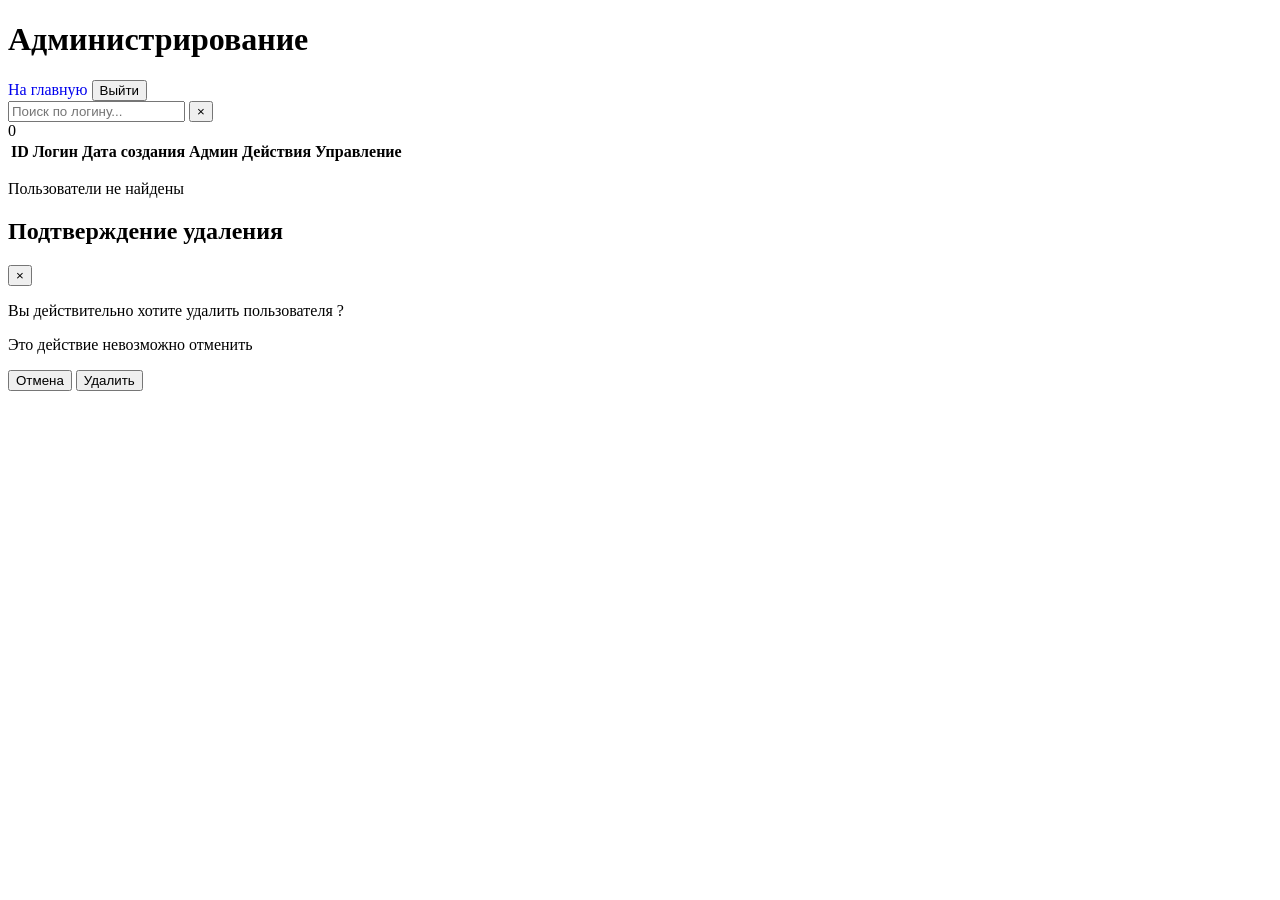
==== app/templates/admin.html @ 463df2ce "added superadmin" ====
<!DOCTYPE html>
<html lang="ru">
<head>
    <meta charset="UTF-8">
    <meta name="viewport" content="width=device-width, initial-scale=1.0">
    <title>Администрирование - Career Tracker</title>
    <link rel="stylesheet" href="/static/css/base.css">
    <link rel="stylesheet" href="/static/css/layout.css">
    <link rel="stylesheet" href="/static/css/admin.css">
    <link rel="stylesheet" href="/static/css/modals.css">
    <link rel="icon" type="image/x-icon" href="/static/favicon.ico">
</head>
<body>
    <!-- ====== APP ====== -->
    <div id="app-container">
        <header class="app-header">
            <h1>Администрирование</h1>
            <div class="header-right">
                <span id="username-display" class="username-display"></span>
                <a href="/" class="btn-secondary" style="text-decoration:none;">На главную</a>
                <button id="logout-btn" class="logout-btn">Выйти</button>
            </div>
        </header>

        <div class="toolbar">
            <div class="search-wrapper">
                <input type="text" id="search-input" class="search-input" placeholder="Поиск по логину..." autocomplete="off">
                <button id="search-clear-btn" class="search-clear-btn hidden">&times;</button>
            </div>
            <span id="user-count" class="visible-count">0</span>
        </div>

        <div class="main-content">
            <div class="admin-table-wrapper">
                <table id="users-table" class="admin-table">
                    <thead>
                        <tr>
                            <th>ID</th>
                            <th data-sort-field="login" class="sortable">Логин</th>
                            <th data-sort-field="created_at" class="sortable">Дата создания</th>
                            <th data-sort-field="is_admin" class="sortable">Админ</th>
                            <th>Действия</th>
                            <th id="admin-actions-col" class="hidden">Управление</th>
                        </tr>
                    </thead>
                    <tbody id="users-tbody">
                        <!-- Rows rendered by JS -->
                    </tbody>
                </table>
                <div id="empty-state" class="empty-state hidden">
                    <p>Пользователи не найдены</p>
                </div>
            </div>
        </div>
    </div>

    <!-- ====== Delete Confirmation Modal ====== -->
    <div id="delete-modal" class="modal-overlay hidden">
        <div class="modal">
            <div class="modal-header">
                <h2>Подтверждение удаления</h2>
                <button type="button" class="close-modal">&times;</button>
            </div>
            <div class="modal-body delete-modal-body">
                <p>Вы действительно хотите удалить пользователя <strong id="delete-user-name"></strong>?</p>
                <p class="warning">Это действие невозможно отменить</p>
            </div>
            <div class="modal-footer">
                <button type="button" id="cancel-delete-btn" class="btn-cancel">Отмена</button>
                <button type="button" id="confirm-delete-btn" class="btn-danger">Удалить</button>
            </div>
        </div>
    </div>

    <!-- ====== SCRIPTS ====== -->
    <script src="/static/js/config.js"></script>
    <script src="/static/js/state.js"></script>
    <script src="/static/js/utils.js"></script>
    <script src="/static/js/api.js"></script>
    <script src="/static/js/auth.js"></script>
    <script src="/static/js/admin.js"></script>
</body>
</html>
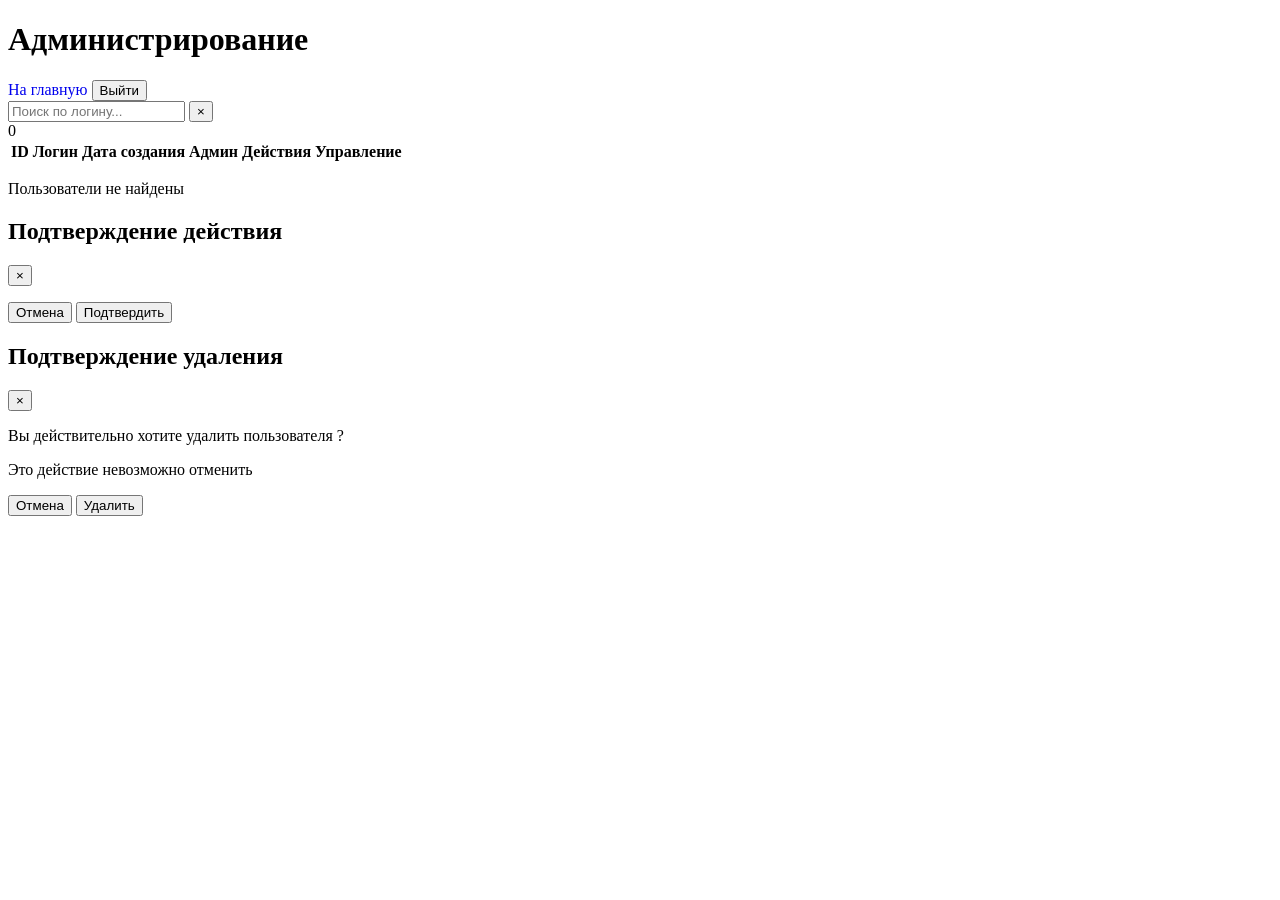
==== commit 885ed664: "modified adminka frontend" ====
--- a/app/templates/admin.html
+++ b/app/templates/admin.html
@@ -54,6 +54,23 @@
         </div>
     </div>
 
+    <!-- ====== Toggle Admin Confirmation Modal ====== -->
+    <div id="toggle-admin-modal" class="modal-overlay hidden">
+        <div class="modal">
+            <div class="modal-header">
+                <h2 id="toggle-admin-modal-title">Подтверждение действия</h2>
+                <button type="button" class="close-modal">&times;</button>
+            </div>
+            <div class="modal-body toggle-admin-modal-body">
+                <p id="toggle-admin-modal-text"></p>
+            </div>
+            <div class="modal-footer">
+                <button type="button" id="cancel-toggle-admin-btn" class="btn-cancel">Отмена</button>
+                <button type="button" id="confirm-toggle-admin-btn" class="btn-save">Подтвердить</button>
+            </div>
+        </div>
+    </div>
+
     <!-- ====== Delete Confirmation Modal ====== -->
     <div id="delete-modal" class="modal-overlay hidden">
         <div class="modal">
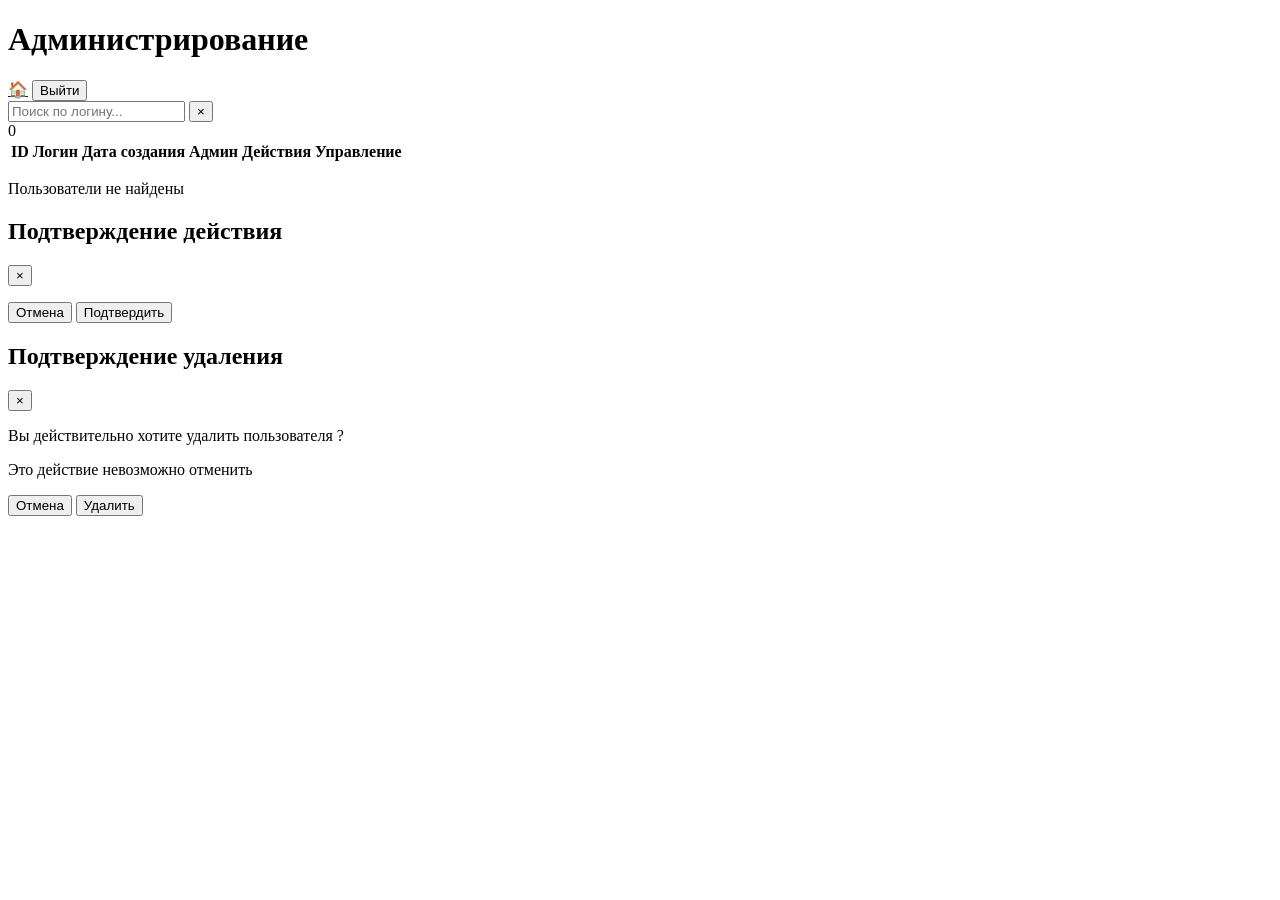
==== commit 8d2c2674: "fixed adminka frontend" ====
--- a/app/templates/admin.html
+++ b/app/templates/admin.html
@@ -8,16 +8,17 @@
     <link rel="stylesheet" href="/static/css/layout.css">
     <link rel="stylesheet" href="/static/css/admin.css">
     <link rel="stylesheet" href="/static/css/modals.css">
+    <link rel="stylesheet" href="/static/css/responsive.css">
     <link rel="icon" type="image/x-icon" href="/static/favicon.ico">
 </head>
-<body>
+<body class="admin-page">
     <!-- ====== APP ====== -->
     <div id="app-container">
         <header class="app-header">
             <h1>Администрирование</h1>
             <div class="header-right">
                 <span id="username-display" class="username-display"></span>
-                <a href="/" class="btn-secondary" style="text-decoration:none;">На главную</a>
+                <a href="/" class="btn-home-icon" title="На главную">🏠</a>
                 <button id="logout-btn" class="logout-btn">Выйти</button>
             </div>
         </header>
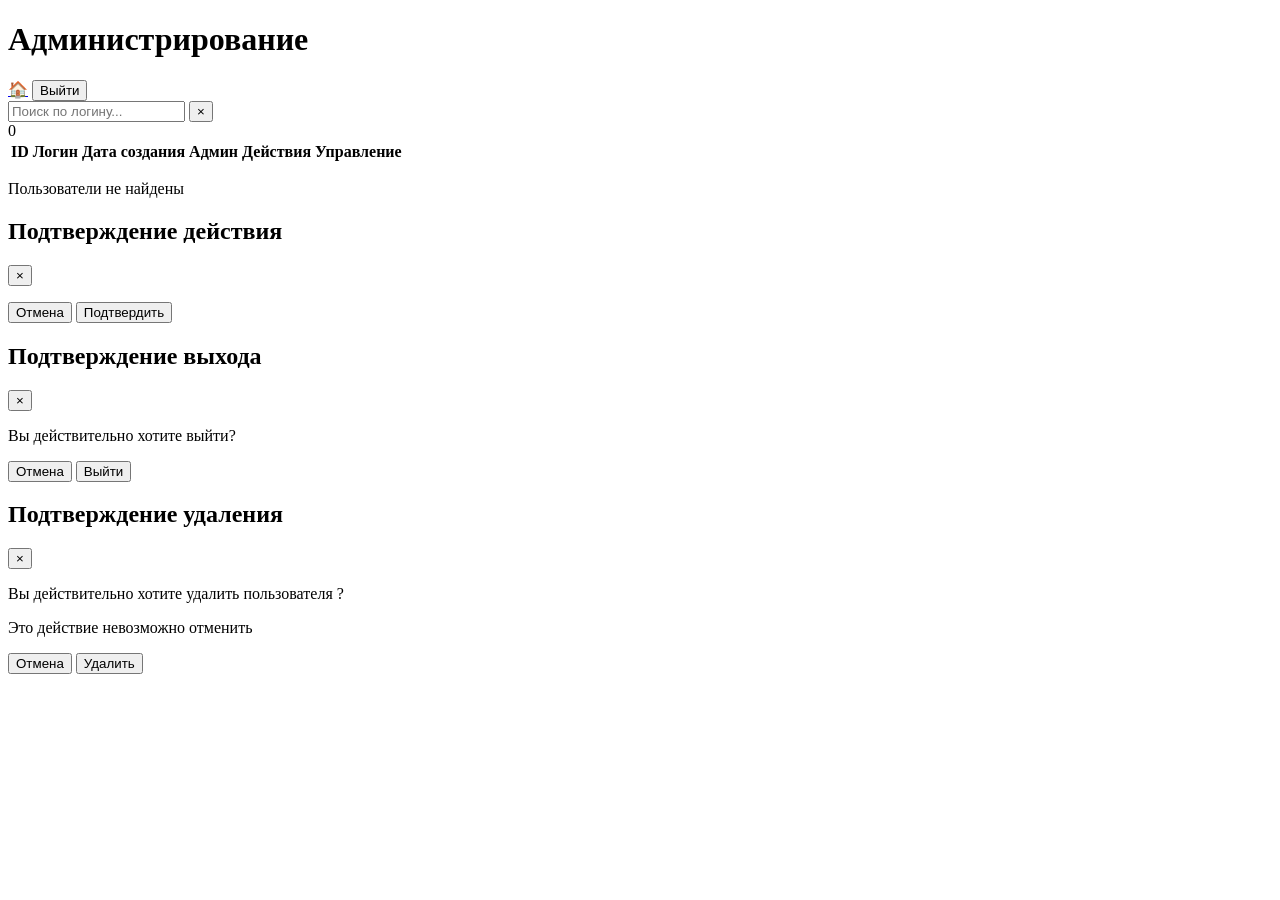
==== commit 77996b52: "fixed "Выйти" button" ====
--- a/app/templates/admin.html
+++ b/app/templates/admin.html
@@ -72,6 +72,23 @@
         </div>
     </div>
 
+    <!-- ====== Logout Confirmation Modal ====== -->
+    <div id="logout-modal" class="modal-overlay hidden">
+        <div class="modal">
+            <div class="modal-header">
+                <h2>Подтверждение выхода</h2>
+                <button type="button" class="close-modal">&times;</button>
+            </div>
+            <div class="modal-body logout-modal-body">
+                <p>Вы действительно хотите выйти?</p>
+            </div>
+            <div class="modal-footer">
+                <button type="button" id="cancel-logout-btn" class="btn-cancel">Отмена</button>
+                <button type="button" id="confirm-logout-btn" class="btn-save">Выйти</button>
+            </div>
+        </div>
+    </div>
+
     <!-- ====== Delete Confirmation Modal ====== -->
     <div id="delete-modal" class="modal-overlay hidden">
         <div class="modal">
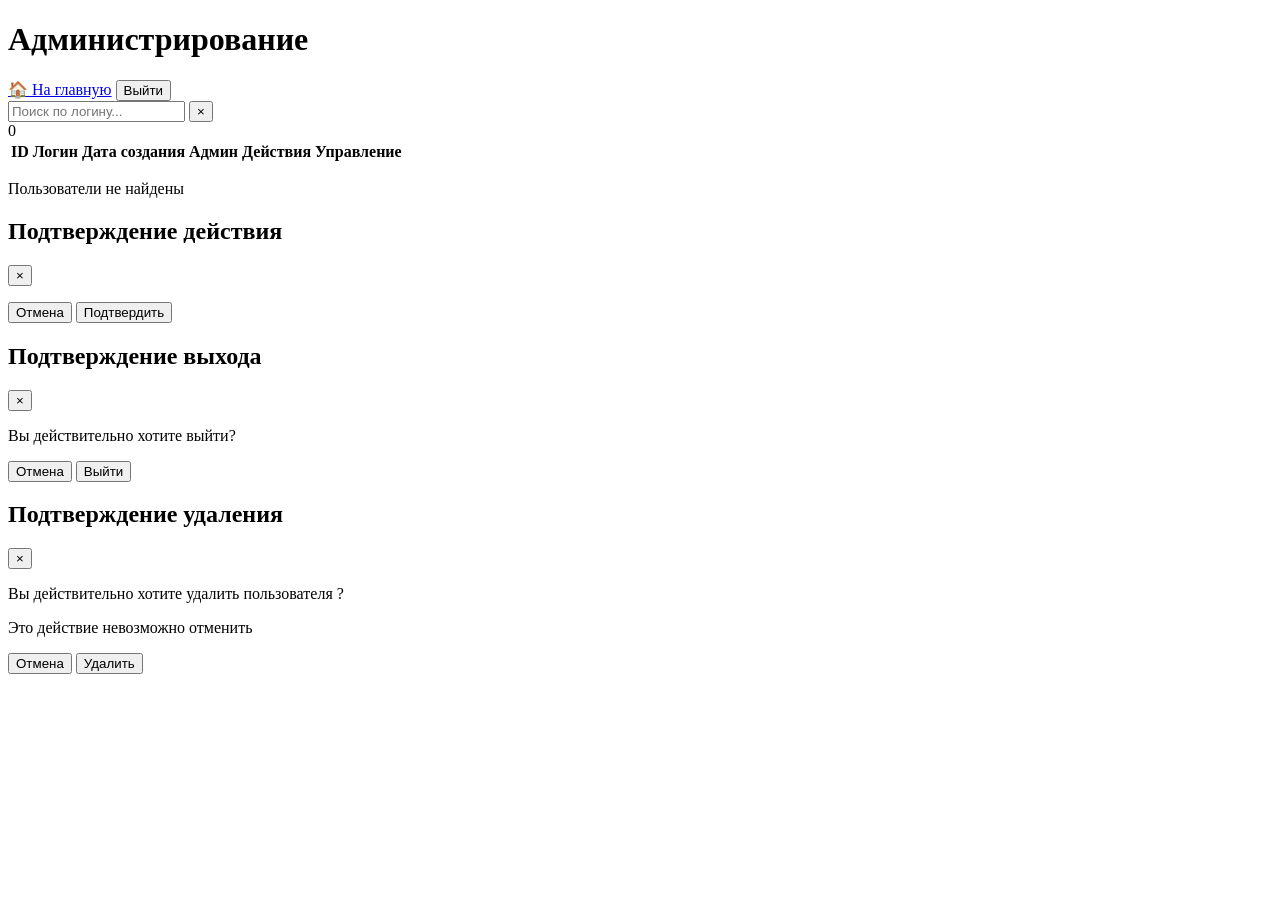
==== commit c89c8762: "modidied "На главную" button" ====
--- a/app/templates/admin.html
+++ b/app/templates/admin.html
@@ -18,7 +18,7 @@
             <h1>Администрирование</h1>
             <div class="header-right">
                 <span id="username-display" class="username-display"></span>
-                <a href="/" class="btn-home-icon" title="На главную">🏠</a>
+                <a href="/" class="btn-home">🏠 На главную</a>
                 <button id="logout-btn" class="logout-btn">Выйти</button>
             </div>
         </header>
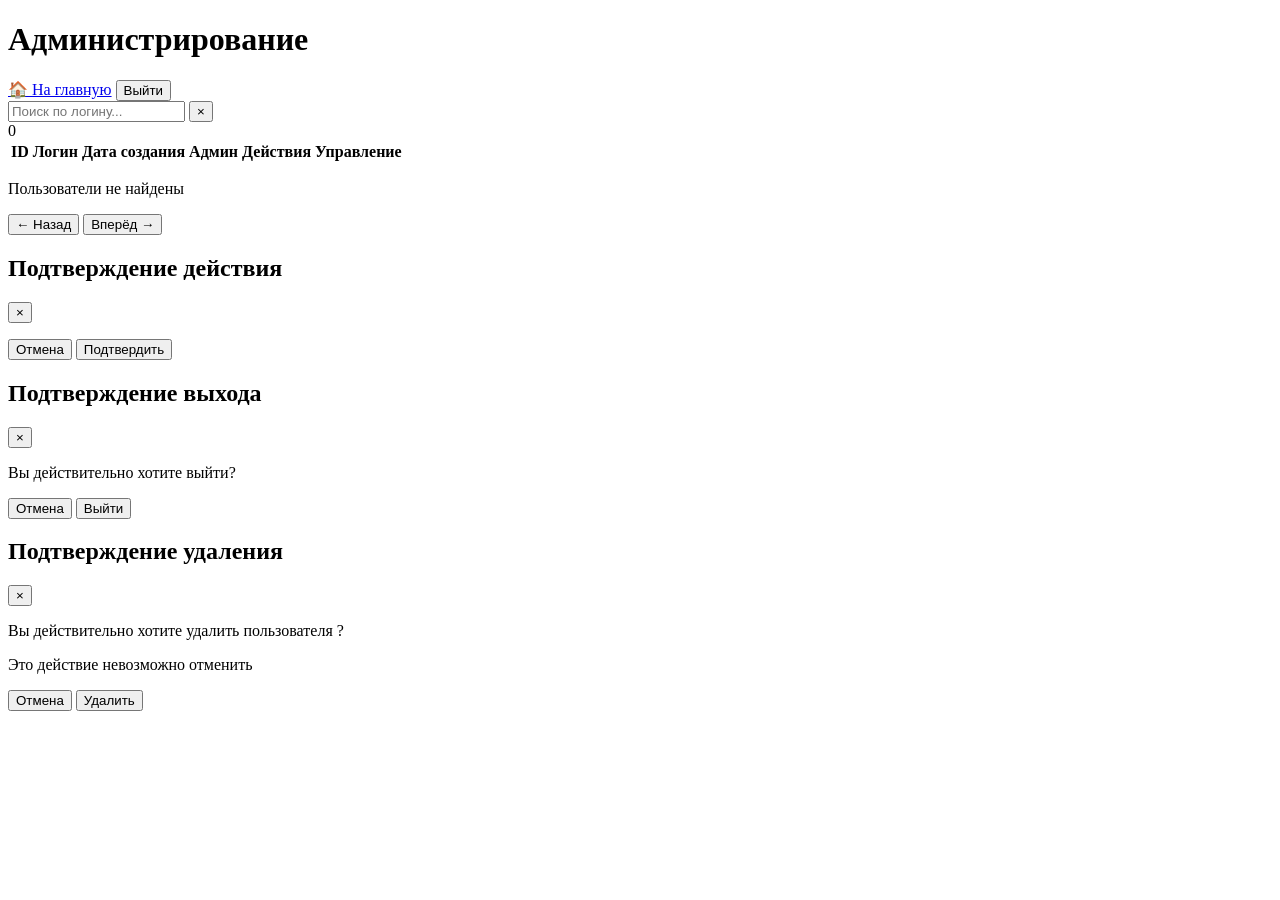
==== commit d78f4e15: "added pagination adminka frontend" ====
--- a/app/templates/admin.html
+++ b/app/templates/admin.html
@@ -50,6 +50,11 @@
                 </table>
                 <div id="empty-state" class="empty-state hidden">
                     <p>Пользователи не найдены</p>
+                </div>
+                <div id="pagination" class="pagination hidden">
+                    <button id="pagination-prev" class="pagination-btn btn-secondary">← Назад</button>
+                    <span id="pagination-info" class="pagination-info"></span>
+                    <button id="pagination-next" class="pagination-btn btn-secondary">Вперёд →</button>
                 </div>
             </div>
         </div>
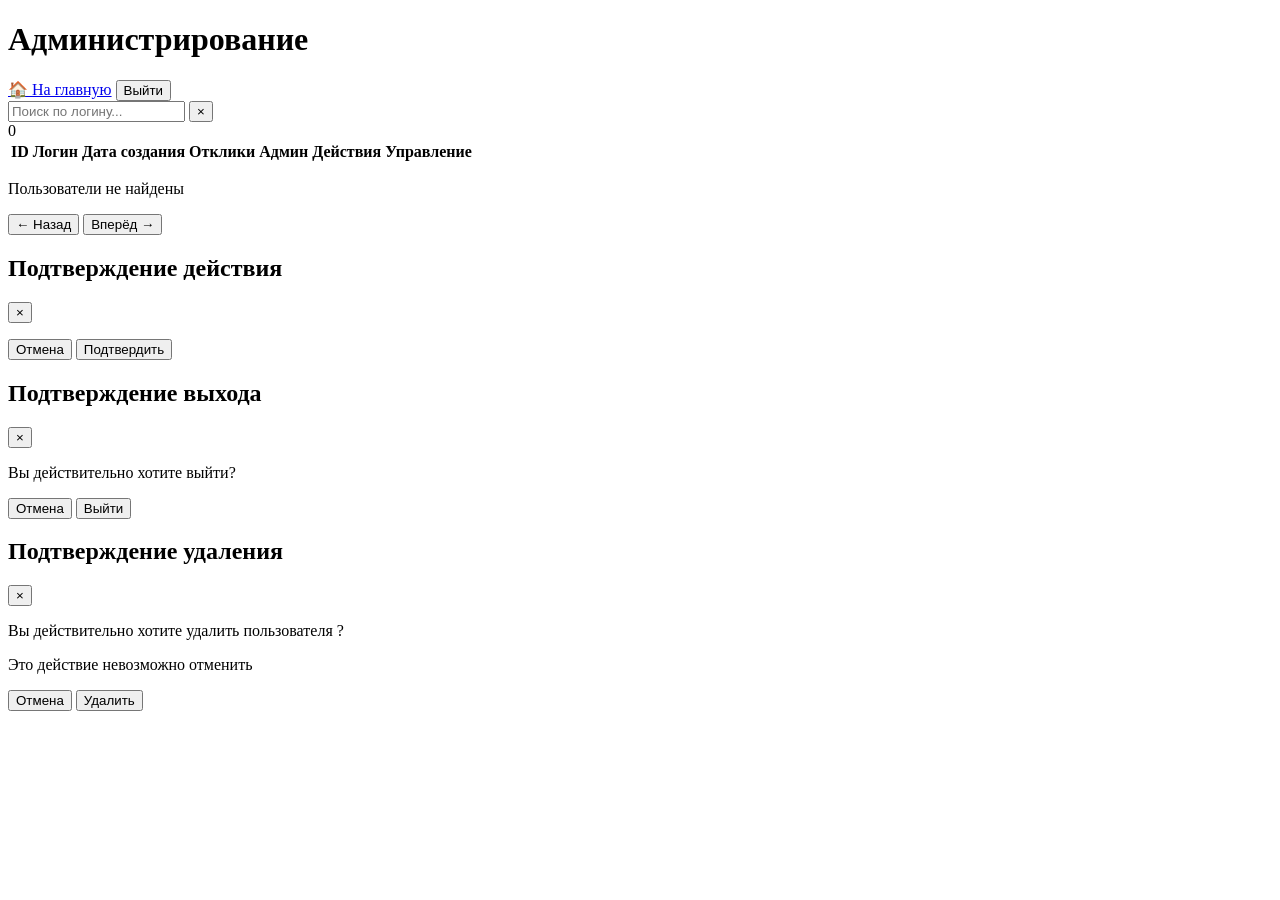
==== commit 8957d4a7: "added a count of the number of responses to the adminka on the frontend" ====
--- a/app/templates/admin.html
+++ b/app/templates/admin.html
@@ -39,6 +39,7 @@
                             <th>ID</th>
                             <th data-sort-field="login" class="sortable">Логин</th>
                             <th data-sort-field="created_at" class="sortable">Дата создания</th>
+                            <th data-sort-field="application_count" class="sortable">Отклики</th>
                             <th data-sort-field="is_admin" class="sortable">Админ</th>
                             <th>Действия</th>
                             <th id="admin-actions-col" class="hidden">Управление</th>
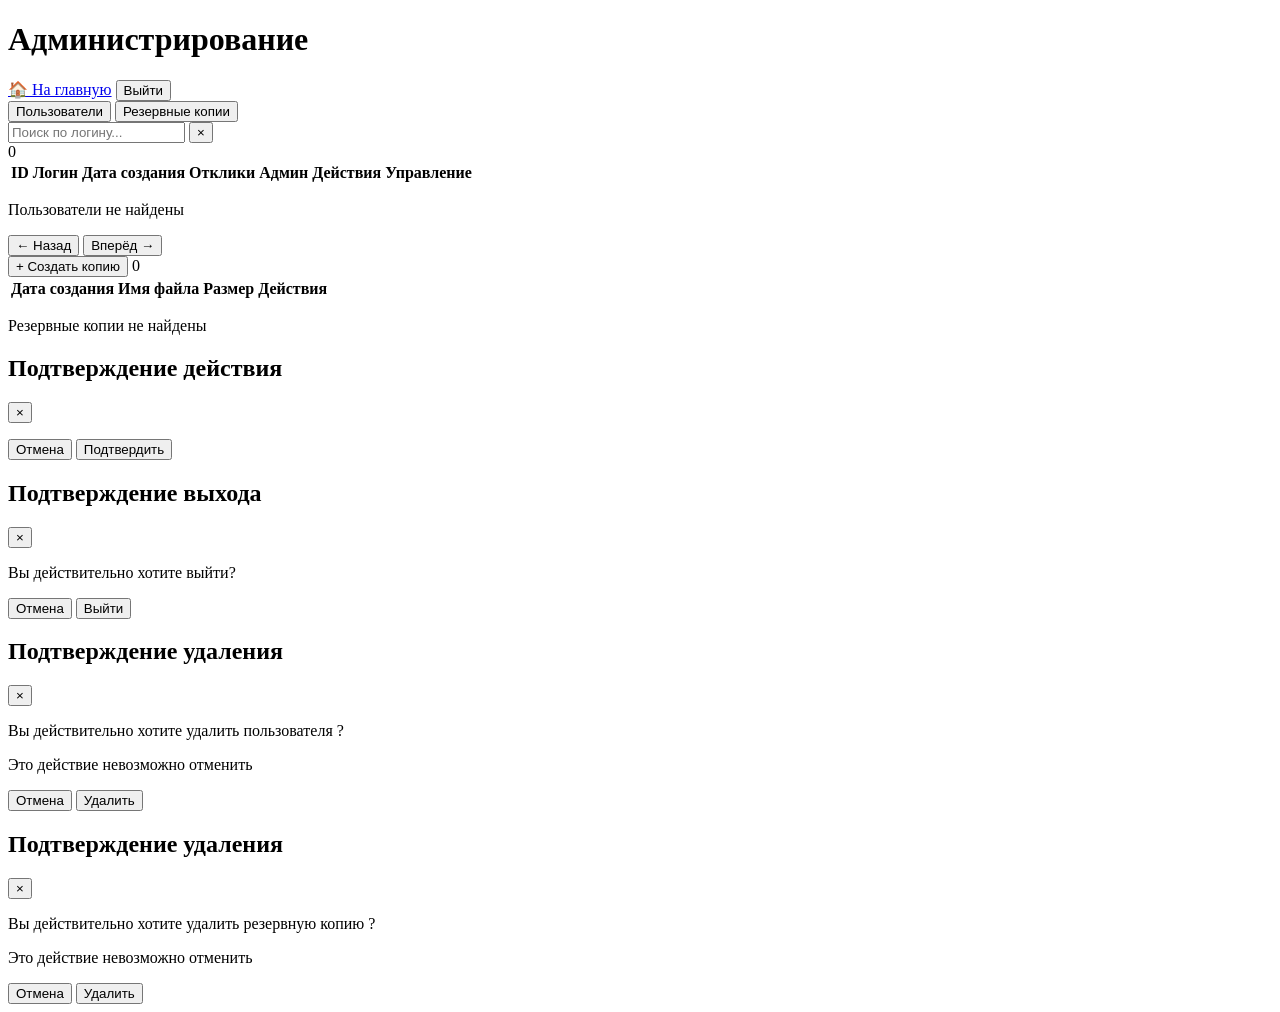
==== commit 2b852c0f: "feat: UI и фронтенд для резервных копий в админке - Вкладка «Резервные копии» на странице /admin (По" ====
--- a/app/templates/admin.html
+++ b/app/templates/admin.html
@@ -23,6 +23,14 @@
             </div>
         </header>
 
+        <!-- ====== Admin tabs ====== -->
+        <nav class="admin-tabs">
+            <button type="button" class="admin-tab active" data-tab="users">Пользователи</button>
+            <button type="button" class="admin-tab" data-tab="backups">Резервные копии</button>
+        </nav>
+
+        <!-- ====== Users panel ====== -->
+        <section id="users-panel" class="admin-panel">
         <div class="toolbar">
             <div class="search-wrapper">
                 <input type="text" id="search-input" class="search-input" placeholder="Поиск по логину..." autocomplete="off">
@@ -59,6 +67,36 @@
                 </div>
             </div>
         </div>
+        </section>
+
+        <!-- ====== Backups panel ====== -->
+        <section id="backups-panel" class="admin-panel hidden">
+            <div class="toolbar">
+                <button type="button" id="create-backup-btn" class="btn-add">+ Создать копию</button>
+                <span id="backup-count" class="visible-count">0</span>
+            </div>
+
+            <div class="main-content">
+                <div class="admin-table-wrapper">
+                    <table id="backups-table" class="admin-table backup-table">
+                        <thead>
+                            <tr>
+                                <th>Дата создания</th>
+                                <th>Имя файла</th>
+                                <th>Размер</th>
+                                <th>Действия</th>
+                            </tr>
+                        </thead>
+                        <tbody id="backups-tbody">
+                            <!-- Rows rendered by JS -->
+                        </tbody>
+                    </table>
+                    <div id="backups-empty" class="empty-state hidden">
+                        <p>Резервные копии не найдены</p>
+                    </div>
+                </div>
+            </div>
+        </section>
     </div>
 
     <!-- ====== Toggle Admin Confirmation Modal ====== -->
@@ -113,6 +151,24 @@
         </div>
     </div>
 
+    <!-- ====== Backup Delete Confirmation Modal ====== -->
+    <div id="backup-delete-modal" class="modal-overlay hidden">
+        <div class="modal">
+            <div class="modal-header">
+                <h2>Подтверждение удаления</h2>
+                <button type="button" class="close-modal">&times;</button>
+            </div>
+            <div class="modal-body delete-modal-body">
+                <p>Вы действительно хотите удалить резервную копию <strong id="backup-delete-name"></strong>?</p>
+                <p class="warning">Это действие невозможно отменить</p>
+            </div>
+            <div class="modal-footer">
+                <button type="button" id="cancel-backup-delete-btn" class="btn-cancel">Отмена</button>
+                <button type="button" id="confirm-backup-delete-btn" class="btn-danger">Удалить</button>
+            </div>
+        </div>
+    </div>
+
     <!-- ====== SCRIPTS ====== -->
     <script src="/static/js/config.js"></script>
     <script src="/static/js/state.js"></script>
@@ -120,5 +176,6 @@
     <script src="/static/js/api.js"></script>
     <script src="/static/js/auth.js"></script>
     <script src="/static/js/admin.js"></script>
+    <script src="/static/js/backups.js"></script>
 </body>
 </html>
